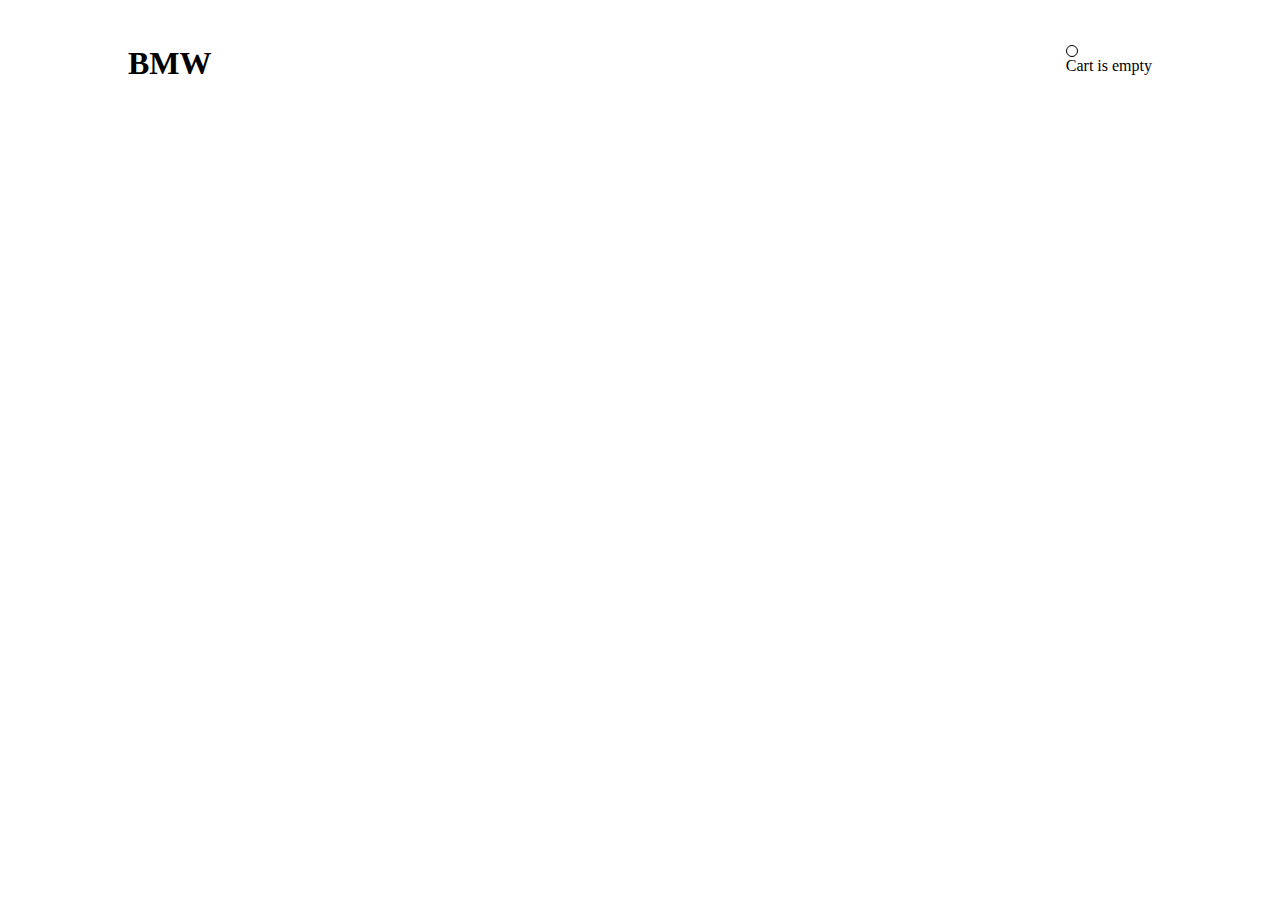
==== index.html @ 398081a1 "Cars" ====
<!DOCTYPE html>
<html lang="en">
<head>
    <meta charset="UTF-8">
    <meta name="viewport" content="width=device-width, initial-scale=1.0">
    <title>Shop</title>
    <link rel="stylesheet" href="style.css">
</head>
<body>
    <header>
        <h1>BMW</h1>
        <div id="cart">
            <button id="cart-button">
                <img src="https://e7.pngegg.com/pngimages/982/143/png-clipart-computer-icons-shopping-cart-shopping-cart-text-shopping-centre-thumbnail.png" alt="">
            </button>
            <div id="cart-products" class="hide">
                Cart is empty
            </div>
        </div>
    </header>
    <main>
        <div id="products-grid">

        </div>
    </main>
</body>
<script src="script.js" defer></script>
</html>
---- style.css ----
*{
    margin: 0;
    padding: 0;
}
main, header{
    margin: 5vh 10vw;
}
header{
    display: flex;
    justify-content: space-between;
}
#cart-button{
    background: none;
    border: none;
    border-radius: 50%;
    padding: 5px;
    border: 1px solid black;
    display: flex;
    justify-content: center;
    align-items: center;
}

#cart{
    position: relative;
}
#cart-button img{
    max-width: 32px;
    max-height: 32px;
}

#products-grid{
    display: grid;
    grid-template-columns: repeat(3,1fr);
    gap: 1rem;
}

.product-photo{
    max-width: 100px;
    border-radius: 0.5rem;
    margin: 0.5rem 0;
}
.product{
    background-color: rgba(60, 109, 174, 0.4);
    padding: 1rem;
    border-radius: 1rem;
    display: flex;
    flex-direction: column;
    justify-content: space-between;
}

button{
    cursor: pointer;
    font-size: 1.4rem;
    border-radius: 10px;
}

button:hover{
    background-color: orange;
}
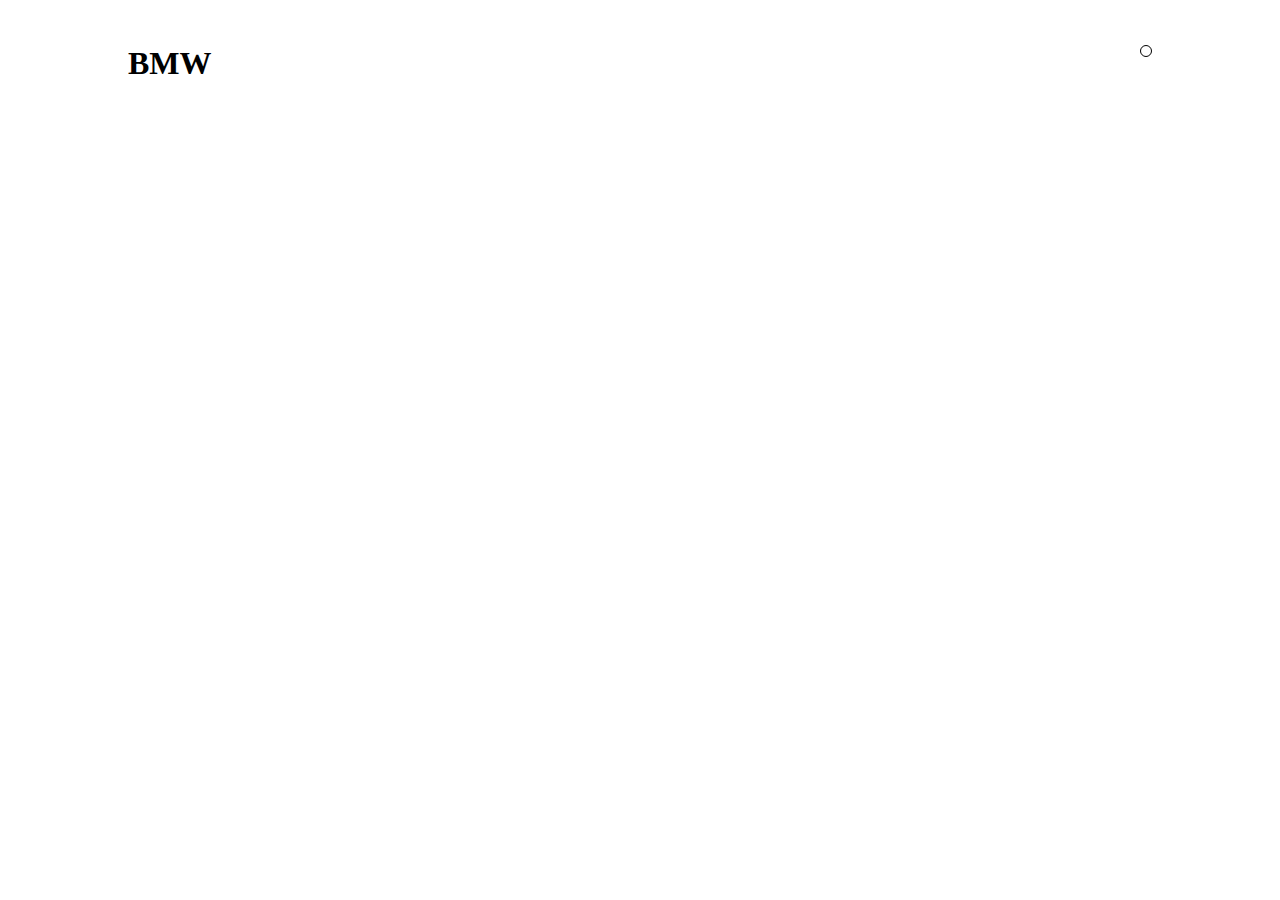
==== commit cae0c54d: "'cars'" ====
--- a/index.html
+++ b/index.html
@@ -10,7 +10,7 @@
     <header>
         <h1>BMW</h1>
         <div id="cart">
-            <button id="cart-button">
+            <button id="cart-button" onclick="openCart()">
                 <img src="https://e7.pngegg.com/pngimages/982/143/png-clipart-computer-icons-shopping-cart-shopping-cart-text-shopping-centre-thumbnail.png" alt="">
             </button>
             <div id="cart-products" class="hide">
--- a/style.css
+++ b/style.css
@@ -18,6 +18,7 @@
     display: flex;
     justify-content: center;
     align-items: center;
+    transition: all .5s;
 }
 
 #cart{
@@ -56,4 +57,51 @@
 
 button:hover{
     background-color: orange;
+}
+
+#cart-button:hover{
+    background-color: orange;
+}
+#cart-products{
+    border: 1px solid black;
+    border-radius: 0.5rem;
+    background-color: white;
+    top: 59px;
+    right: 0rem;
+    left: -16rem;
+    position: absolute;
+    padding: 10px;
+    text-align: left;
+}
+#cart-products::before{
+    content: '';
+    border: transparent solid 16px;
+    border-bottom: solid black 16px;
+    position: relative;
+    top: -2.7rem;
+    left: 15.8rem;
+    z-index: -1;
+}
+.hide{
+    display: none;
+}
+
+.img{
+    max-height: 50px;
+    max-width: 50px;
+}
+
+.text{
+    display: flex;
+    font-weight: bold;
+}
+.buy{
+    padding: 4px;
+    background-color: blue;
+    color: white;
+}
+.total{
+    font-weight: bold;
+    font-size: 20px;
+    color: rgb(75, 234, 75);
 }